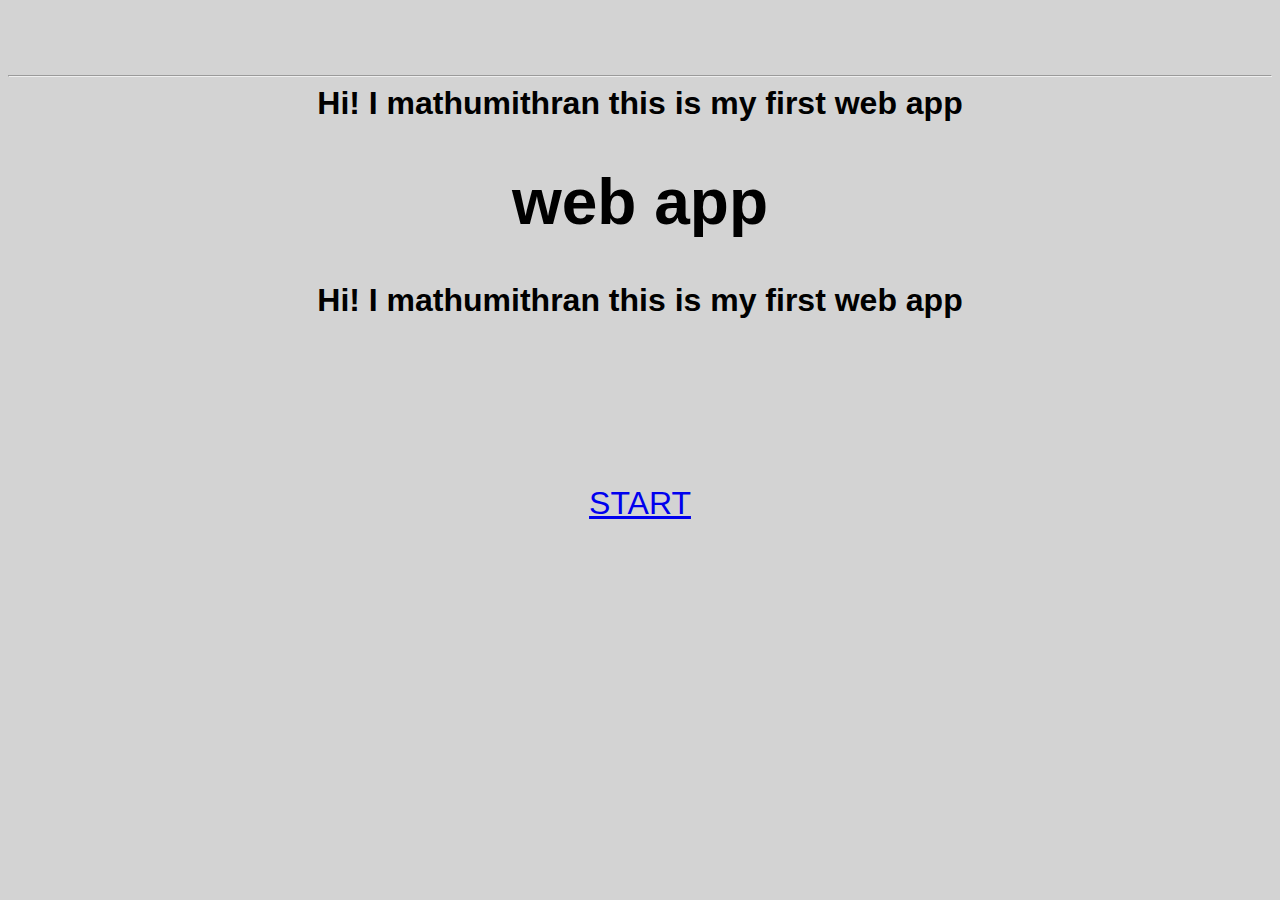
==== ui/index.html @ a563e57b "[imad-console] Updates ui/index.html" ====
<!doctype html>
<html>
    
    <head>
        <meta name="viewport" content="width=device-width, initial-scale=1, maximum-scale=1, user-scalable=no">
        <style></style>
        <link href="/ui/style.css" rel="stylesheet" type="text/css" />
    </head>
    

    <body>
         <hr/>
        <div class="center text-big bold header" width="200px" height="400px">
            Hi! I mathumithran this is my first web app
           
        
        <h1 tytle="web app info">web app</h1>
        <p>Hi! I mathumithran this is my first web app</p>
        </div>
        <div class="center text-big bolt" style="color:#ff0000">
            <a href="/ui/mathu-0ne.html">START</a>
        </div>
        <script type="text/javascript" src="/ui/main.js">
        </script>
    </body>
</html>
---- ui/style.css ----
body {
    font-family: sans-serif;
    background-color: lightgrey;
    margin-top: 75px;
}

.center {
   
    text-align: center;
}

.text-big {
    font-size: 200%;
}

.bold {
    font-weight: bold;
}

.img-medium {
    height: 200px;
}
.text-small {
    font-size: 100%;
}
.text-align {
    -margin-start: 250px;
    -margin-end: 200px;
}
.header {
  background-image: url("https://lh3.googleusercontent.com/[base64]w896-h672-no");
  height: 400px;
  background-position: center center;
}
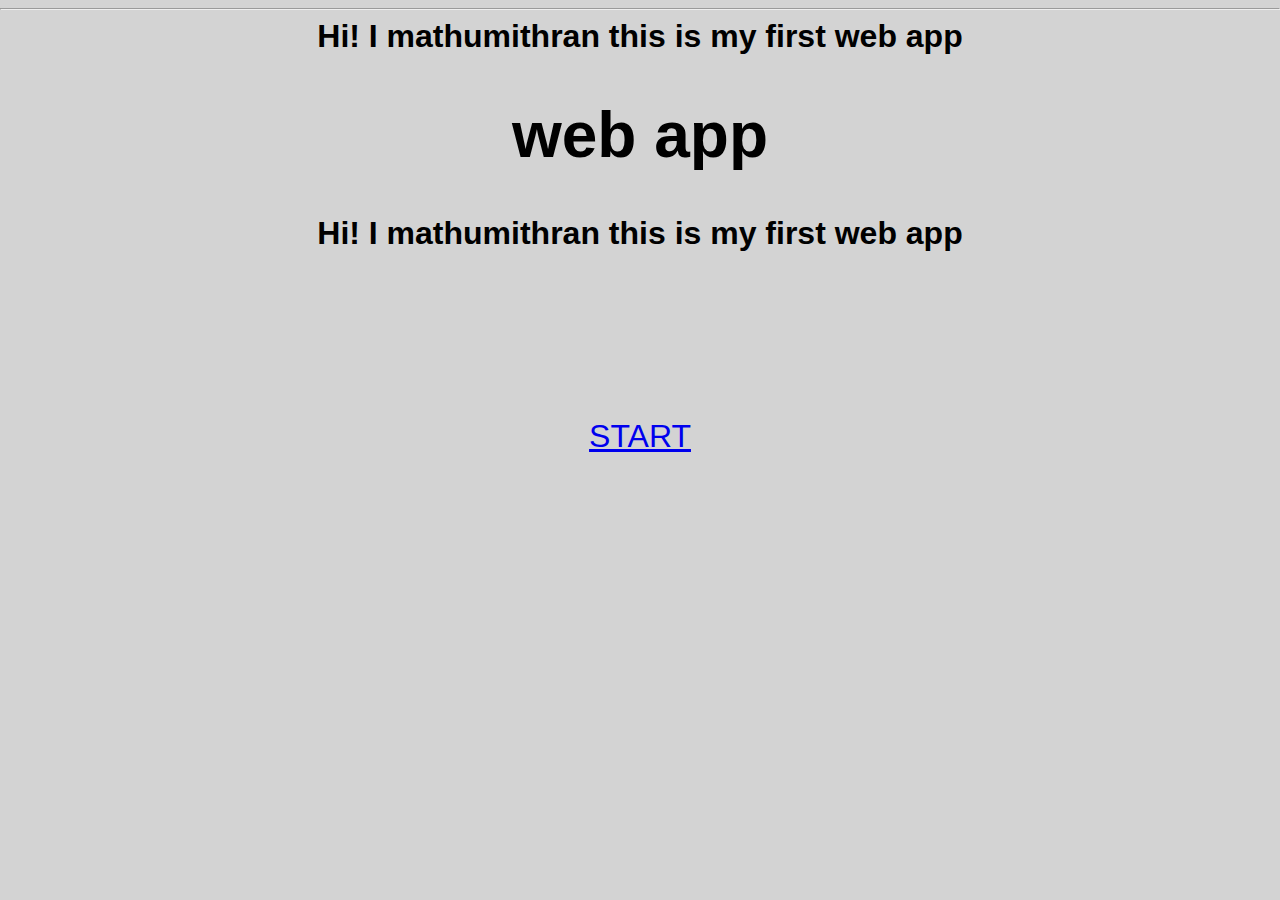
==== commit 4b9b0d7e: "[imad-console] Updates ui/index.html" ====
--- a/ui/index.html
+++ b/ui/index.html
@@ -14,12 +14,13 @@
             Hi! I mathumithran this is my first web app
            
         
-        <h1 tytle="web app info">web app</h1>
-        <p>Hi! I mathumithran this is my first web app</p>
+        <h1>web app</h1>
+        <p tytle="web app info">Hi! I mathumithran this is my first web app</p>
         </div>
         <div class="center text-big bolt" style="color:#ff0000">
-            <a href="/ui/mathu-0ne.html">START</a>
+            <a href="/ui/mathu-0ne.html" target="_blank">START</a>
         </div>
+        
         <script type="text/javascript" src="/ui/main.js">
         </script>
     </body>
--- a/ui/style.css
+++ b/ui/style.css
@@ -31,4 +31,99 @@
   background-image: url("https://lh3.googleusercontent.com/[base64]w896-h672-no");
   height: 400px;
   background-position: center center;
+}
+* {box-sizing:border-box}
+body {font-family: Verdana,sans-serif;margin:0}
+.mySlides {display:none}
+
+/* Slideshow container */
+.slideshow-container {
+  max-width: 1000px;
+  position: relative;
+  margin: auto;
+}
+
+/* Next & previous buttons */
+.prev, .next {
+  cursor: pointer;
+  position: absolute;
+  top: 50%;
+  width: auto;
+  padding: 16px;
+  margin-top: -22px;
+  color: white;
+  font-weight: bold;
+  font-size: 18px;
+  transition: 0.6s ease;
+  border-radius: 0 3px 3px 0;
+}
+
+/* Position the "next button" to the right */
+.next {
+  right: 0;
+  border-radius: 3px 0 0 3px;
+}
+
+/* On hover, add a black background color with a little bit see-through */
+.prev:hover, .next:hover {
+  background-color: rgba(0,0,0,0.8);
+}
+
+/* Caption text */
+.text {
+  color: #f2f2f2;
+  font-size: 15px;
+  padding: 8px 12px;
+  position: absolute;
+  bottom: 8px;
+  width: 100%;
+  text-align: center;
+}
+
+/* Number text (1/3 etc) */
+.numbertext {
+  color: #f2f2f2;
+  font-size: 12px;
+  padding: 8px 12px;
+  position: absolute;
+  top: 0;
+}
+
+/* The dots/bullets/indicators */
+.dot {
+  cursor:pointer;
+  height: 13px;
+  width: 13px;
+  margin: 0 2px;
+  background-color: #bbb;
+  border-radius: 50%;
+  display: inline-block;
+  transition: background-color 0.6s ease;
+}
+
+.active, .dot:hover {
+  background-color: #717171;
+}
+
+/* Fading animation */
+.fade {
+  -webkit-animation-name: fade;
+  -webkit-animation-duration: 1.5s;
+  animation-name: fade;
+  animation-duration: 1.5s;
+}
+
+@-webkit-keyframes fade {
+  from {opacity: .4} 
+  to {opacity: 1}
+}
+
+@keyframes fade {
+  from {opacity: .4} 
+  to {opacity: 1}
+}
+
+/* On smaller screens, decrease text size */
+@media only screen and (max-width: 300px) {
+  .prev, .next,.text {font-size: 11px}
 }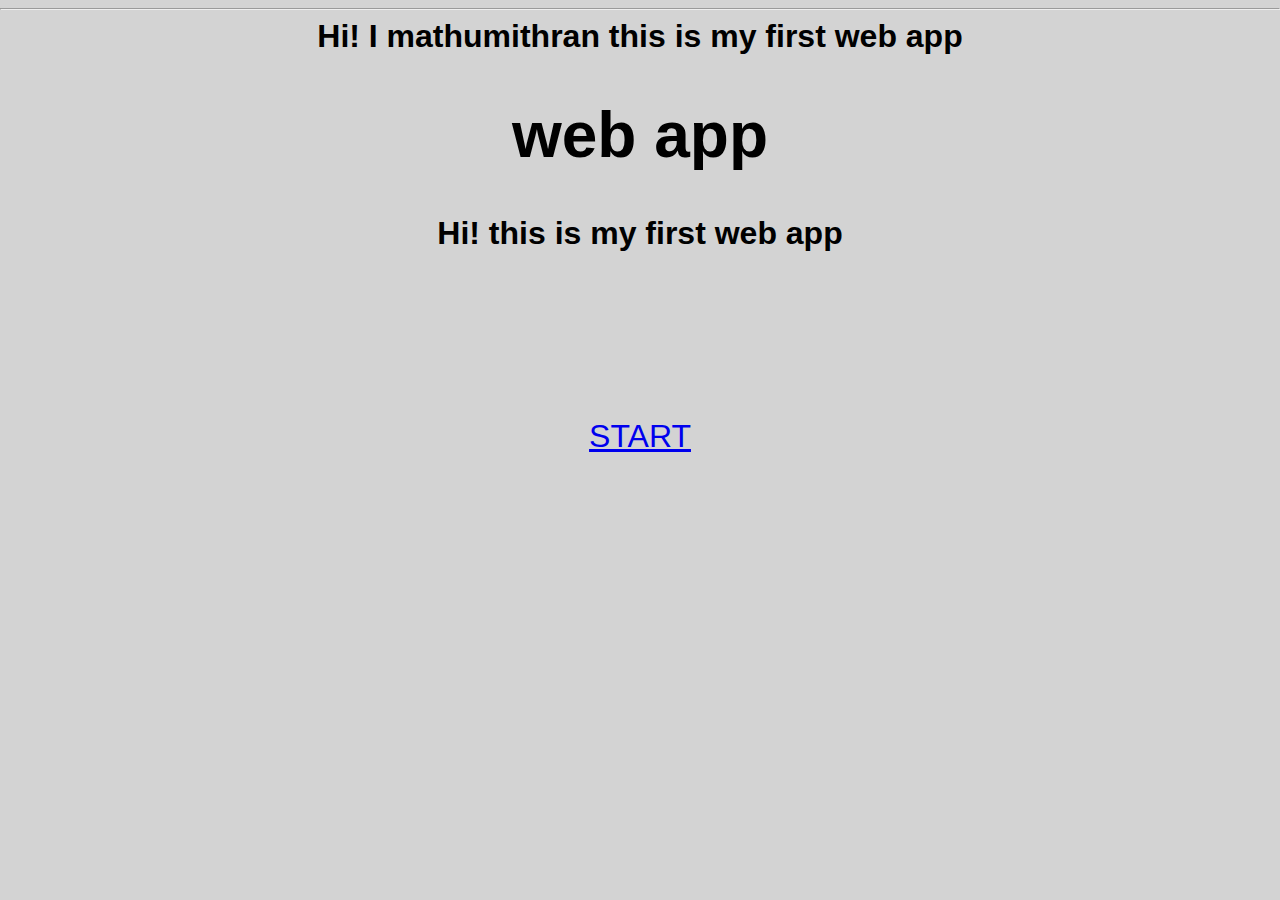
==== commit c75ad108: "[imad-console] Updates ui/index.html" ====
--- a/ui/index.html
+++ b/ui/index.html
@@ -15,7 +15,7 @@
            
         
         <h1>web app</h1>
-        <p tytle="web app info">Hi! I mathumithran this is my first web app</p>
+        <p tytle="web app info">Hi! this is my first web app</p>
         </div>
         <div class="center text-big bolt" style="color:#ff0000">
             <a href="/ui/mathu-0ne.html" target="_blank">START</a>
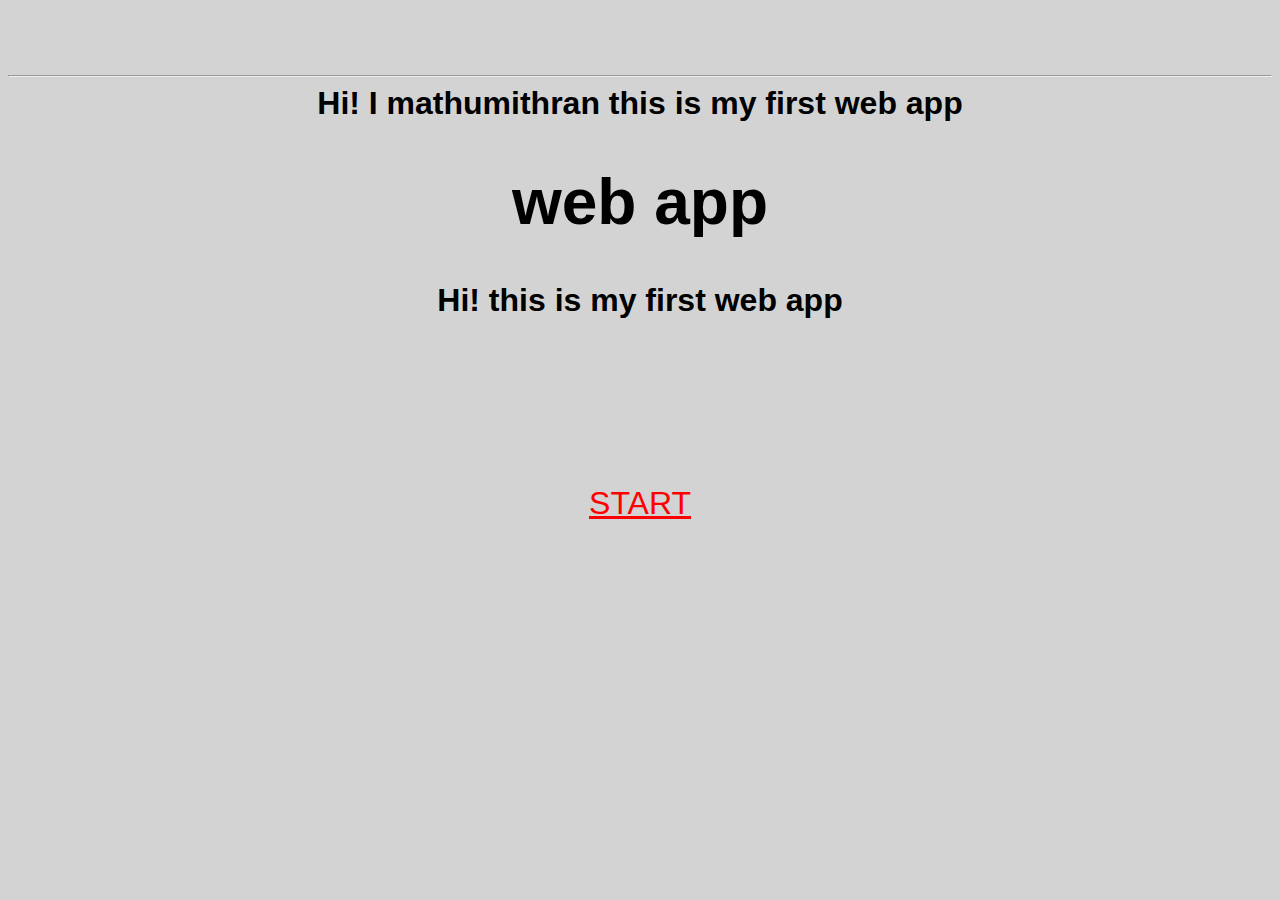
==== commit d797c27d: "[imad-console] Updates ui/index.html" ====
--- a/ui/index.html
+++ b/ui/index.html
@@ -18,7 +18,7 @@
         <p tytle="web app info">Hi! this is my first web app</p>
         </div>
         <div class="center text-big bolt" style="color:#ff0000">
-            <a href="/ui/mathu-0ne.html" target="_blank">START</a>
+            <a href="/ui/mathu-0ne.html" target="_top">START</a>
         </div>
         
         <script type="text/javascript" src="/ui/main.js">
--- a/ui/style.css
+++ b/ui/style.css
@@ -32,7 +32,7 @@
   height: 400px;
   background-position: center center;
 }
-* {box-sizing:border-box}
+/* {box-sizing:border-box}
 body {font-family: Verdana,sans-serif;margin:0}
 .mySlides {display:none}
 
@@ -73,7 +73,6 @@
 .text {
   color: #f2f2f2;
   font-size: 15px;
-  padding: 8px 12px;
   position: absolute;
   bottom: 8px;
   width: 100%;
@@ -126,4 +125,15 @@
 /* On smaller screens, decrease text size */
 @media only screen and (max-width: 300px) {
   .prev, .next,.text {font-size: 11px}
-}+}
+a:link{
+    color:red;
+}
+a:visited{
+    color:green;
+}
+a:hover{
+    color:blue;
+}
+clearfix::after{
+    content:hi im mathu;}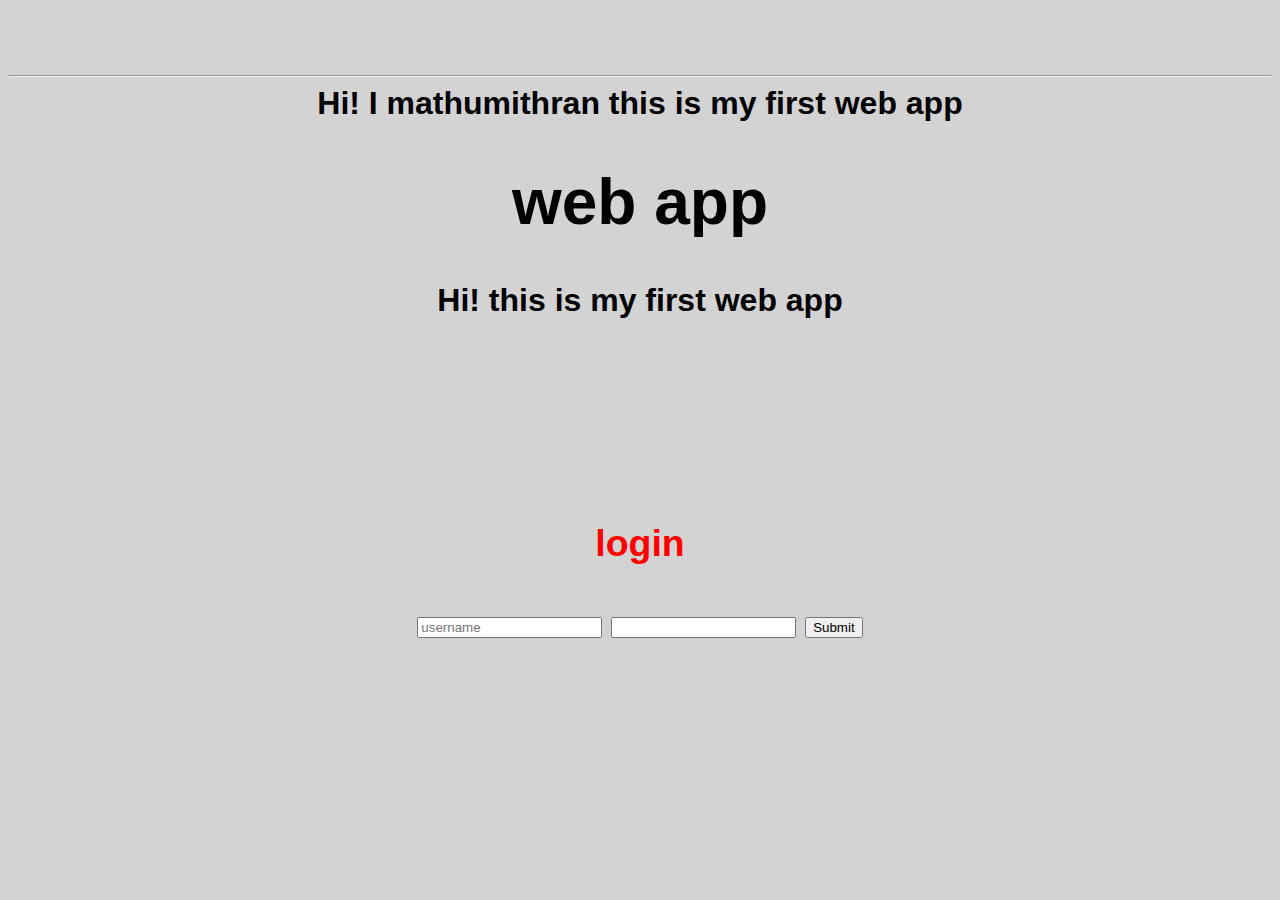
==== commit 758b2bf9: "[imad-console] Updates ui/index.html" ====
--- a/ui/index.html
+++ b/ui/index.html
@@ -18,7 +18,12 @@
         <p tytle="web app info">Hi! this is my first web app</p>
         </div>
         <div class="center text-big bolt" style="color:#ff0000">
-            <a href="/ui/mathu-0ne.html" target="_top">START</a>
+           <h3> login</h3>
+           <div>
+           <input type="text" id="username" placeholder="username" />
+           <input type="password" id="password" />
+           <input type="submit" id="submit_btn" />
+           </div>
         </div>
         
         <script type="text/javascript" src="/ui/main.js">
--- a/ui/style.css
+++ b/ui/style.css
@@ -32,100 +32,6 @@
   height: 400px;
   background-position: center center;
 }
-/* {box-sizing:border-box}
-body {font-family: Verdana,sans-serif;margin:0}
-.mySlides {display:none}
-
-/* Slideshow container */
-.slideshow-container {
-  max-width: 1000px;
-  position: relative;
-  margin: auto;
-}
-
-/* Next & previous buttons */
-.prev, .next {
-  cursor: pointer;
-  position: absolute;
-  top: 50%;
-  width: auto;
-  padding: 16px;
-  margin-top: -22px;
-  color: white;
-  font-weight: bold;
-  font-size: 18px;
-  transition: 0.6s ease;
-  border-radius: 0 3px 3px 0;
-}
-
-/* Position the "next button" to the right */
-.next {
-  right: 0;
-  border-radius: 3px 0 0 3px;
-}
-
-/* On hover, add a black background color with a little bit see-through */
-.prev:hover, .next:hover {
-  background-color: rgba(0,0,0,0.8);
-}
-
-/* Caption text */
-.text {
-  color: #f2f2f2;
-  font-size: 15px;
-  position: absolute;
-  bottom: 8px;
-  width: 100%;
-  text-align: center;
-}
-
-/* Number text (1/3 etc) */
-.numbertext {
-  color: #f2f2f2;
-  font-size: 12px;
-  padding: 8px 12px;
-  position: absolute;
-  top: 0;
-}
-
-/* The dots/bullets/indicators */
-.dot {
-  cursor:pointer;
-  height: 13px;
-  width: 13px;
-  margin: 0 2px;
-  background-color: #bbb;
-  border-radius: 50%;
-  display: inline-block;
-  transition: background-color 0.6s ease;
-}
-
-.active, .dot:hover {
-  background-color: #717171;
-}
-
-/* Fading animation */
-.fade {
-  -webkit-animation-name: fade;
-  -webkit-animation-duration: 1.5s;
-  animation-name: fade;
-  animation-duration: 1.5s;
-}
-
-@-webkit-keyframes fade {
-  from {opacity: .4} 
-  to {opacity: 1}
-}
-
-@keyframes fade {
-  from {opacity: .4} 
-  to {opacity: 1}
-}
-
-/* On smaller screens, decrease text size */
-@media only screen and (max-width: 300px) {
-  .prev, .next,.text {font-size: 11px}
-}
 a:link{
     color:red;
 }
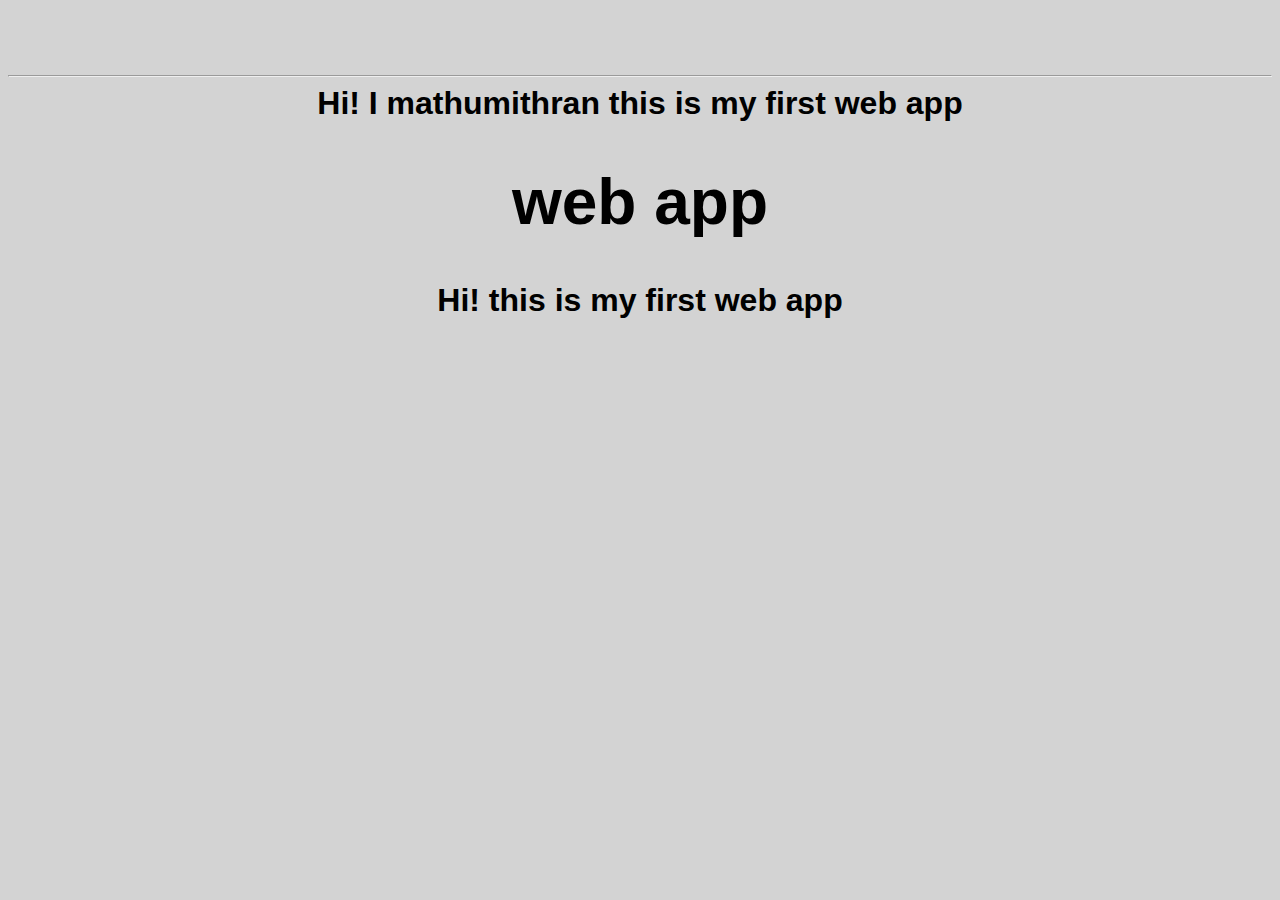
==== commit 8f47bf34: "[imad-console] Updates ui/index.html" ====
--- a/ui/index.html
+++ b/ui/index.html
@@ -16,14 +16,7 @@
         
         <h1>web app</h1>
         <p tytle="web app info">Hi! this is my first web app</p>
-        </div>
-        <div class="center text-big bolt" style="color:#ff0000">
-           <h3> login</h3>
-           <div>
-           <input type="text" id="username" placeholder="username" />
-           <input type="password" id="password" />
-           <input type="submit" id="submit_btn" />
-           </div>
+        
         </div>
         
         <script type="text/javascript" src="/ui/main.js">
